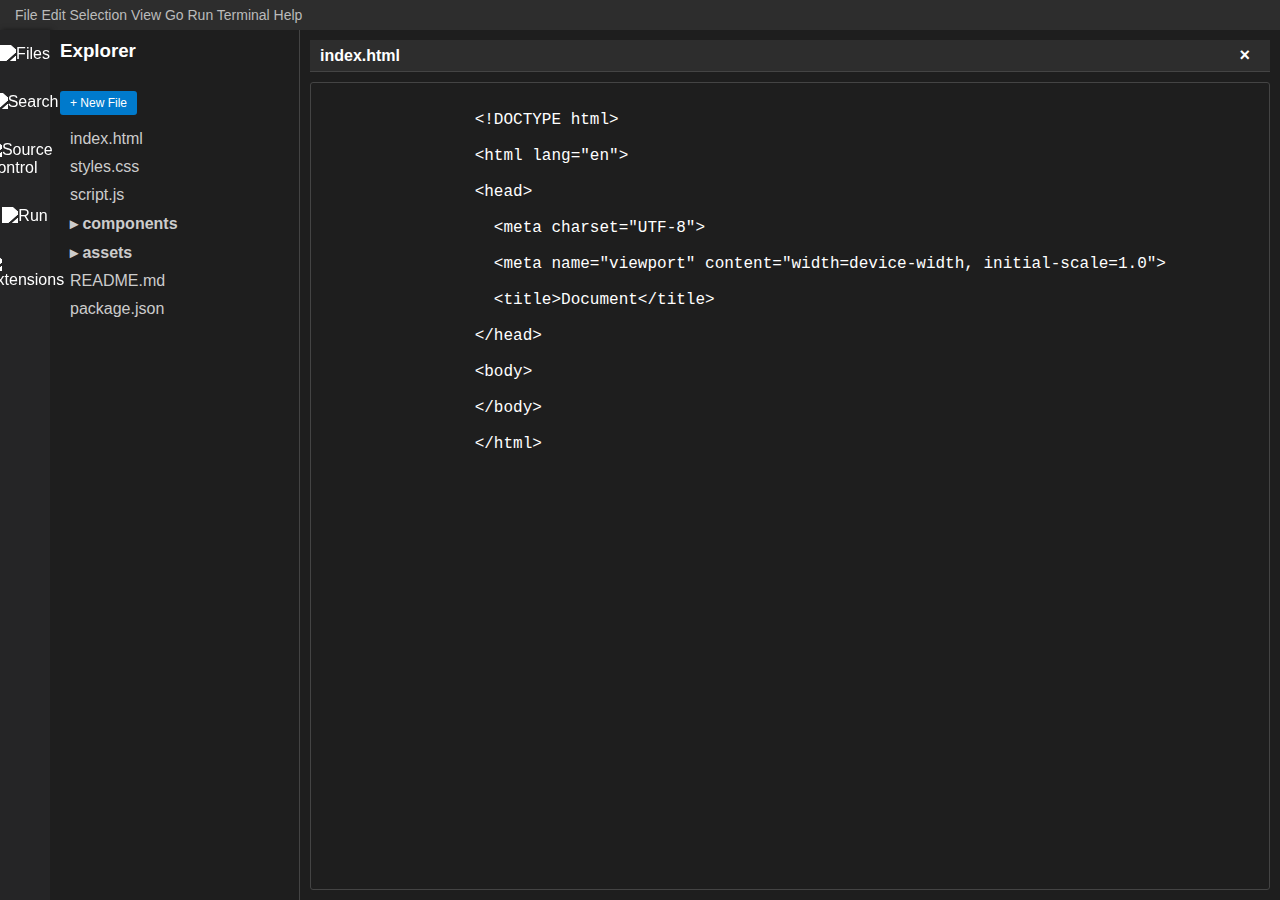
==== about.html @ b51973ff "vs code portfolio" ====
<!DOCTYPE html>
<html lang="en">
<head>
    <meta charset="UTF-8">
    <meta name="viewport" content="width=device-width, initial-scale=1.0">
    <title>VS Code Clone</title>
    <link rel="stylesheet" href="styles.css">
</head>
<body>
    <div class="container">
        <div class="top-bar">
            <div class="menu">File  Edit  Selection  View  Go  Run  Terminal  Help</div>
        </div>
        <div class="sidebar">
            <ul>
                <li title="Explorer"><img src="https://img.icons8.com/ios-glyphs/30/ffffff/files.png" alt="Files"></li>
                <li title="Search"><img src="https://img.icons8.com/ios-glyphs/30/ffffff/search.png" alt="Search"></li>
                <li title="Source Control"><img src="https://img.icons8.com/ios-glyphs/30/ffffff/source-code.png" alt="Source Control"></li>
                <li title="Run"><img src="https://img.icons8.com/ios-glyphs/30/ffffff/debug.png" alt="Run"></li>
                <li title="Extensions"><img src="https://img.icons8.com/ios-glyphs/30/ffffff/extensions.png" alt="Extensions"></li>
            </ul>
        </div>
        <div class="explorer">
            <h3>Explorer</h3>
            <button class="new-file-btn" onclick="createFile()">+ New File</button>
            <ul id="file-list">
                <li class="file" onclick="selectFile(this)">index.html</li>
                <li class="file" onclick="selectFile(this)">styles.css</li>
                <li class="file" onclick="selectFile(this)">script.js</li>
                <li class="folder" onclick="toggleFolder(this)">&#9656; components</li>
                <ul class="nested">
                    <li class="file" onclick="selectFile(this)">Header.js</li>
                    <li class="file" onclick="selectFile(this)">Footer.js</li>
                </ul>
                <li class="folder" onclick="toggleFolder(this)">&#9656; assets</li>
                <ul class="nested">
                    <li class="file" onclick="selectFile(this)">logo.png</li>
                    <li class="file" onclick="selectFile(this)">background.jpg</li>
                </ul>
                <li class="file" onclick="selectFile(this)">README.md</li>
                <li class="file" onclick="selectFile(this)">package.json</li>
            </ul>
        </div>
        <div class="editor">
            <div class="editor-header">index.html</div>
            <div class="code-editor" contenteditable="true" id="code-editor">
                &lt;!DOCTYPE html&gt;<br>
                &lt;html lang="en"&gt;<br>
                &lt;head&gt;<br>
                &nbsp;&nbsp;&lt;meta charset="UTF-8"&gt;<br>
                &nbsp;&nbsp;&lt;meta name="viewport" content="width=device-width, initial-scale=1.0"&gt;<br>
                &nbsp;&nbsp;&lt;title&gt;Document&lt;/title&gt;<br>
                &lt;/head&gt;<br>
                &lt;body&gt;<br>
                &lt;/body&gt;<br>
                &lt;/html&gt;
            </div>
        </div>
    </div>
    <script src="script.js"></script>
</body>
</html>
---- styles.css ----
body {
    margin: 0;
    font-family: 'Segoe UI', Tahoma, Geneva, Verdana, sans-serif;
    color: #cccccc;
    background-color: #1e1e1e;
}

.container {
    display: grid;
    grid-template-columns: 50px 250px 1fr;
    grid-template-rows: 30px 1fr;
    height: 100vh;
}

.top-bar {
    grid-column: 1 / 4;
    background-color: #2d2d2d;
    color: #fff;
    padding: 5px 15px;
    display: flex;
    align-items: center;
    box-shadow: 0 2px 4px rgba(0, 0, 0, 0.5);
    font-size: 14px;
}

.menu {
    display: flex;
    gap: 15px;
    color: #bbbbbb;
}

.sidebar {
    background-color: #252526;
    display: flex;
    justify-content: center;
    padding: 10px 0;
    box-shadow: 2px 0 5px rgba(0, 0, 0, 0.5);
}

.sidebar ul {
    list-style: none;
    padding: 0;
    margin: 0;
    display: flex;
    flex-direction: column;
    gap: 20px;
}

.sidebar ul li {
    display: flex;
    justify-content: center;
    align-items: center;
    cursor: pointer;
    padding: 5px;
    border-radius: 5px;
}

.sidebar ul li:hover {
    background-color: #3a3a3a;
}

.sidebar ul li img {
    filter: brightness(0) invert(1);
    cursor: pointer;
}

.explorer {
    background-color: #1e1e1e;
    padding: 10px;
    border-right: 1px solid #444;
    overflow-y: auto;
}

.explorer h3 {
    margin-top: 0;
    color: #fff;
}

.new-file-btn {
    margin: 10px 0;
    padding: 5px 10px;
    background-color: #007acc;
    color: #fff;
    border: none;
    border-radius: 3px;
    cursor: pointer;
    font-size: 12px;
}

.new-file-btn:hover {
    background-color: #005f99;
}

.explorer ul {
    list-style: none;
    padding: 0;
    margin: 0;
}

.explorer ul li {
    padding: 5px 10px;
    border-radius: 3px;
    cursor: pointer;
    color: #cccccc;
}

.explorer ul li.folder {
    font-weight: bold;
}

.explorer ul li:hover {
    background-color: #454545;
}

.explorer ul ul {
    padding-left: 20px;
}

.explorer ul ul.nested {
    display: none;
}

.editor {
    background-color: #1e1e1e;
    display: flex;
    flex-direction: column;
    padding: 10px;
    overflow: auto;
}

.editor-header {
    background-color: #2d2d2d;
    padding: 5px 10px;
    color: #fff;
    font-weight: bold;
    display: flex;
    justify-content: space-between;
    align-items: center;
    border-bottom: 1px solid #444;
}

.editor-header::after {
    content: '×';
    cursor: pointer;
    font-size: 18px;
    color: #fff;
    padding: 0 10px;
}

.code-editor {
    flex-grow: 1;
    margin-top: 10px;
    border: 1px solid #444;
    border-radius: 3px;
    padding: 10px;
    background-color: #1e1e1e;
    color: #fff;
    font-family: 'Courier New', Courier, monospace;
    white-space: pre-wrap;
    outline: none;
    overflow: auto;
}

.code-editor:focus {
    border-color: #007acc;
}

.file.selected {
    background-color: #007acc;
    color: #fff;
}
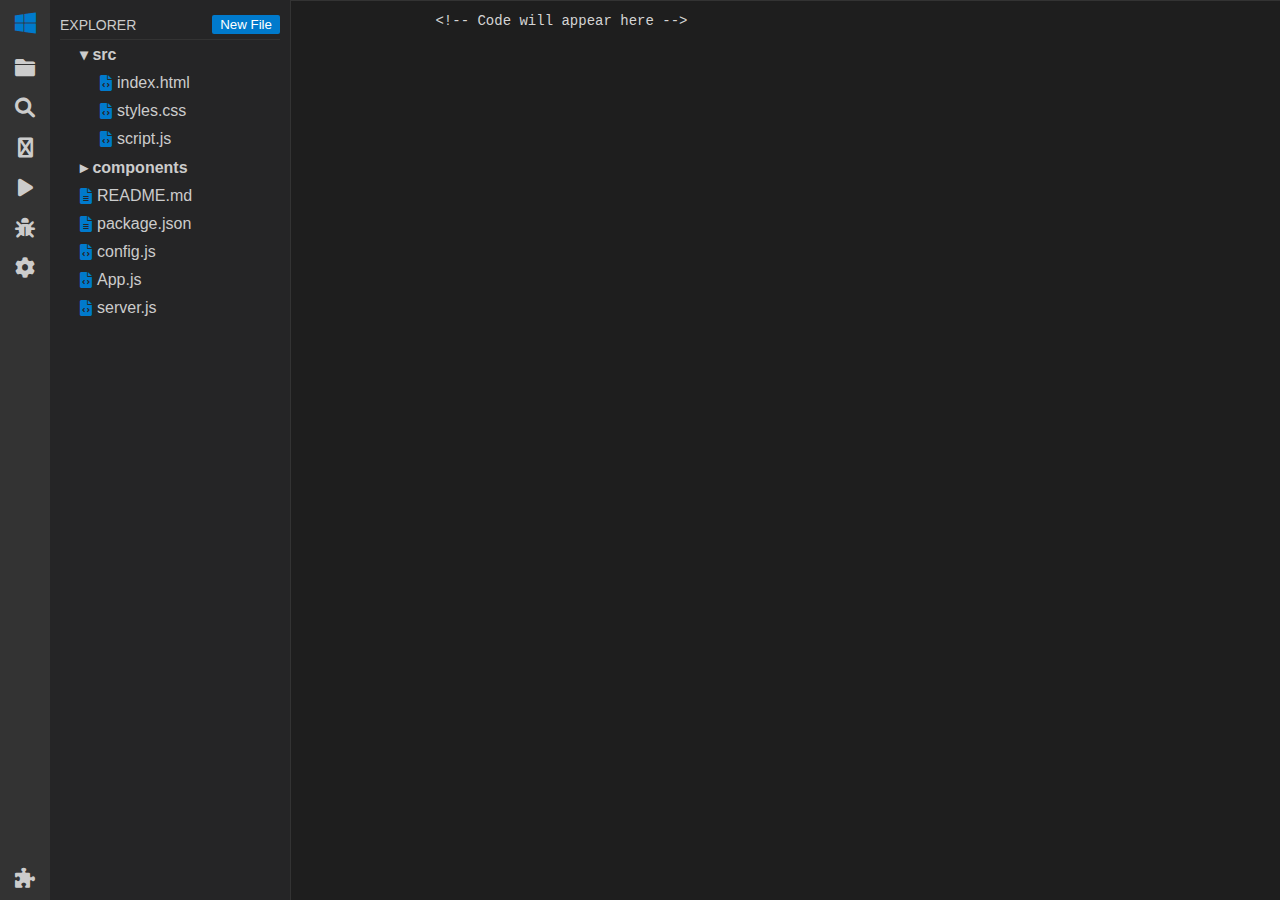
==== commit 818bfada: "vs code portfolio" ====
--- a/about.html
+++ b/about.html
@@ -5,56 +5,98 @@
     <meta name="viewport" content="width=device-width, initial-scale=1.0">
     <title>VS Code Clone</title>
     <link rel="stylesheet" href="styles.css">
+    <!-- Link to font icons -->
+    <link rel="stylesheet" href="https://cdnjs.cloudflare.com/ajax/libs/font-awesome/6.0.0/css/all.min.css">
 </head>
 <body>
-    <div class="container">
-        <div class="top-bar">
-            <div class="menu">File  Edit  Selection  View  Go  Run  Terminal  Help</div>
+    <div class="vscode-clone">
+        <div class="sidebar">
+            <div class="logo">
+                <i class="fab fa-windows"></i>
+            </div>
+            <div class="sidebar-icons">
+                <i class="fas fa-folder"></i>
+                <i class="fas fa-search"></i>
+                <i class="fas fa-git-alt"></i>
+                <i class="fas fa-play"></i>
+                <i class="fas fa-bug"></i>
+                <i class="fas fa-cog" onclick="toggleSettings()"></i>
+            </div>
+            <div class="extensions">
+                <i class="fas fa-puzzle-piece"></i>
+            </div>
         </div>
-        <div class="sidebar">
-            <ul>
-                <li title="Explorer"><img src="https://img.icons8.com/ios-glyphs/30/ffffff/files.png" alt="Files"></li>
-                <li title="Search"><img src="https://img.icons8.com/ios-glyphs/30/ffffff/search.png" alt="Search"></li>
-                <li title="Source Control"><img src="https://img.icons8.com/ios-glyphs/30/ffffff/source-code.png" alt="Source Control"></li>
-                <li title="Run"><img src="https://img.icons8.com/ios-glyphs/30/ffffff/debug.png" alt="Run"></li>
-                <li title="Extensions"><img src="https://img.icons8.com/ios-glyphs/30/ffffff/extensions.png" alt="Extensions"></li>
-            </ul>
-        </div>
-        <div class="explorer">
-            <h3>Explorer</h3>
-            <button class="new-file-btn" onclick="createFile()">+ New File</button>
+        <div class="file-explorer">
+            <div class="explorer-header">
+                <span>EXPLORER</span>
+                <button onclick="createFile()">New File</button>
+            </div>
             <ul id="file-list">
-                <li class="file" onclick="selectFile(this)">index.html</li>
-                <li class="file" onclick="selectFile(this)">styles.css</li>
-                <li class="file" onclick="selectFile(this)">script.js</li>
+                <li class="folder" onclick="toggleFolder(this)">&#9662; src</li>
+                <ul style="display: block;">
+                    <li class="file" onclick="openFile(this, 'index.html')">
+                        <i class="fas fa-file-code"></i> index.html
+                    </li>
+                    <li class="file" onclick="openFile(this, 'styles.css')">
+                        <i class="fas fa-file-code"></i> styles.css
+                    </li>
+                    <li class="file" onclick="openFile(this, 'script.js')">
+                        <i class="fas fa-file-code"></i> script.js
+                    </li>
+                </ul>
                 <li class="folder" onclick="toggleFolder(this)">&#9656; components</li>
-                <ul class="nested">
-                    <li class="file" onclick="selectFile(this)">Header.js</li>
-                    <li class="file" onclick="selectFile(this)">Footer.js</li>
+                <ul style="display: none;">
+                    <li class="file" onclick="openFile(this, 'Header.js')">
+                        <i class="fas fa-file-code"></i> Header.js
+                    </li>
+                    <li class="file" onclick="openFile(this, 'Footer.js')">
+                        <i class="fas fa-file-code"></i> Footer.js
+                    </li>
                 </ul>
-                <li class="folder" onclick="toggleFolder(this)">&#9656; assets</li>
-                <ul class="nested">
-                    <li class="file" onclick="selectFile(this)">logo.png</li>
-                    <li class="file" onclick="selectFile(this)">background.jpg</li>
-                </ul>
-                <li class="file" onclick="selectFile(this)">README.md</li>
-                <li class="file" onclick="selectFile(this)">package.json</li>
+                <li class="file" onclick="openFile(this, 'README.md')">
+                    <i class="fas fa-file-alt"></i> README.md
+                </li>
+                <li class="file" onclick="openFile(this, 'package.json')">
+                    <i class="fas fa-file-alt"></i> package.json
+                </li>
+                <li class="file" onclick="openFile(this, 'config.js')">
+                    <i class="fas fa-file-code"></i> config.js
+                </li>
+                <li class="file" onclick="openFile(this, 'App.js')">
+                    <i class="fas fa-file-code"></i> App.js
+                </li>
+                <li class="file" onclick="openFile(this, 'server.js')">
+                    <i class="fas fa-file-code"></i> server.js
+                </li>
             </ul>
         </div>
         <div class="editor">
-            <div class="editor-header">index.html</div>
-            <div class="code-editor" contenteditable="true" id="code-editor">
-                &lt;!DOCTYPE html&gt;<br>
-                &lt;html lang="en"&gt;<br>
-                &lt;head&gt;<br>
-                &nbsp;&nbsp;&lt;meta charset="UTF-8"&gt;<br>
-                &nbsp;&nbsp;&lt;meta name="viewport" content="width=device-width, initial-scale=1.0"&gt;<br>
-                &nbsp;&nbsp;&lt;title&gt;Document&lt;/title&gt;<br>
-                &lt;/head&gt;<br>
-                &lt;body&gt;<br>
-                &lt;/body&gt;<br>
-                &lt;/html&gt;
+            <div class="tabs" id="tabs">
+                <!-- Tabs for open files will be generated dynamically -->
             </div>
+            <div class="editor-header">Select a file to view its content</div>
+            <textarea id="code-editor" class="code-space" spellcheck="false">
+                <!-- Code will appear here -->
+            </textarea>
+        </div>
+        <div class="settings" id="settings">
+            <h2>Settings</h2>
+            <label>
+                Font Size:
+                <select id="font-size-selector" onchange="changeFontSize()">
+                    <option value="12px">12px</option>
+                    <option value="14px" selected>14px</option>
+                    <option value="16px">16px</option>
+                    <option value="18px">18px</option>
+                </select>
+            </label>
+            <label>
+                Theme:
+                <select id="theme-selector" onchange="changeTheme()">
+                    <option value="light">Light</option>
+                    <option value="dark" selected>Dark</option>
+                </select>
+            </label>
         </div>
     </div>
     <script src="script.js"></script>
--- a/styles.css
+++ b/styles.css
@@ -1,171 +1,213 @@
 body {
     margin: 0;
     font-family: 'Segoe UI', Tahoma, Geneva, Verdana, sans-serif;
-    color: #cccccc;
     background-color: #1e1e1e;
-}
-
-.container {
-    display: grid;
-    grid-template-columns: 50px 250px 1fr;
-    grid-template-rows: 30px 1fr;
+    color: #d4d4d4;
+}
+
+.vscode-clone {
+    display: flex;
     height: 100vh;
-}
-
-.top-bar {
-    grid-column: 1 / 4;
-    background-color: #2d2d2d;
+    overflow: hidden;
+}
+
+.sidebar {
+    width: 50px;
+    background-color: #333;
+    color: #ccc;
+    display: flex;
+    flex-direction: column;
+    align-items: center;
+    justify-content: space-between;
+    padding: 10px 0;
+}
+
+.logo {
+    font-size: 24px;
+    margin-bottom: 20px;
+    color: #007acc;
+}
+
+.sidebar-icons {
+    display: flex;
+    flex-direction: column;
+    align-items: center;
+    gap: 20px;
+}
+
+.sidebar-icons i, .extensions i {
+    font-size: 20px;
+    cursor: pointer;
+    color: #ccc;
+    transition: color 0.3s;
+}
+
+.sidebar-icons i:hover, .extensions i:hover {
     color: #fff;
-    padding: 5px 15px;
-    display: flex;
-    align-items: center;
-    box-shadow: 0 2px 4px rgba(0, 0, 0, 0.5);
+}
+
+.extensions {
+    margin-top: auto;
+    font-size: 20px;
+}
+
+.file-explorer {
+    width: 220px;
+    background-color: #252526;
+    border-right: 1px solid #333;
+    padding: 10px;
+    overflow-y: auto;
+}
+
+.explorer-header {
+    display: flex;
+    justify-content: space-between;
+    align-items: center;
+    padding: 5px 0;
+    border-bottom: 1px solid #333;
     font-size: 14px;
-}
-
-.menu {
-    display: flex;
-    gap: 15px;
-    color: #bbbbbb;
-}
-
-.sidebar {
-    background-color: #252526;
-    display: flex;
-    justify-content: center;
-    padding: 10px 0;
-    box-shadow: 2px 0 5px rgba(0, 0, 0, 0.5);
-}
-
-.sidebar ul {
-    list-style: none;
-    padding: 0;
-    margin: 0;
-    display: flex;
-    flex-direction: column;
-    gap: 20px;
-}
-
-.sidebar ul li {
-    display: flex;
-    justify-content: center;
-    align-items: center;
-    cursor: pointer;
-    padding: 5px;
-    border-radius: 5px;
-}
-
-.sidebar ul li:hover {
-    background-color: #3a3a3a;
-}
-
-.sidebar ul li img {
-    filter: brightness(0) invert(1);
-    cursor: pointer;
-}
-
-.explorer {
-    background-color: #1e1e1e;
-    padding: 10px;
-    border-right: 1px solid #444;
-    overflow-y: auto;
-}
-
-.explorer h3 {
-    margin-top: 0;
-    color: #fff;
-}
-
-.new-file-btn {
-    margin: 10px 0;
-    padding: 5px 10px;
+    color: #ccc;
+}
+
+.explorer-header button {
     background-color: #007acc;
     color: #fff;
     border: none;
-    border-radius: 3px;
-    cursor: pointer;
-    font-size: 12px;
-}
-
-.new-file-btn:hover {
-    background-color: #005f99;
-}
-
-.explorer ul {
+    padding: 2px 8px;
+    cursor: pointer;
+    border-radius: 2px;
+    transition: background-color 0.3s;
+}
+
+.explorer-header button:hover {
+    background-color: #005a9e;
+}
+
+ul {
     list-style: none;
-    padding: 0;
+    padding-left: 20px;
     margin: 0;
 }
 
-.explorer ul li {
-    padding: 5px 10px;
-    border-radius: 3px;
-    cursor: pointer;
-    color: #cccccc;
-}
-
-.explorer ul li.folder {
+li {
+    cursor: pointer;
+    padding: 5px 0;
+    transition: background-color 0.3s;
+    color: #ccc;
+}
+
+li:hover {
+    background-color: #333;
+}
+
+.folder {
     font-weight: bold;
 }
 
-.explorer ul li:hover {
-    background-color: #454545;
-}
-
-.explorer ul ul {
-    padding-left: 20px;
-}
-
-.explorer ul ul.nested {
+.file {
+    display: flex;
+    align-items: center;
+}
+
+.file i {
+    margin-right: 5px;
+    color: #007acc;
+}
+
+.file.selected {
+    background-color: #444;
+}
+
+.editor {
+    flex-grow: 1;
+    display: flex;
+    flex-direction: column;
+    background-color: #1e1e1e;
+    overflow: hidden;
+}
+
+.tabs {
+    display: flex;
+    background-color: #333;
+    border-bottom: 1px solid #333;
+}
+
+.tab {
+    padding: 10px;
+    cursor: pointer;
+    transition: background-color 0.3s;
+    color: #ccc;
+    border-right: 1px solid #444;
+}
+
+.tab.active {
+    background-color: #444;
+    color: #fff;
+}
+
+.tab:hover {
+    background-color: #555;
+}
+
+.editor-header {
+    background-color: #333;
+    padding: 10px;
+    color: #ccc;
+    border-bottom: 1px solid #333;
+    font-size: 14px;
+    display: none; /* Hidden, using tabs now */
+}
+
+.code-space {
+    flex-grow: 1;
+    padding: 10px;
+    overflow-y: auto;
+    font-family: 'Courier New', Courier, monospace;
+    color: #d4d4d4;
+    font-size: 14px;
+    line-height: 1.5;
+    background-color: #1e1e1e;
+    border: none;
+    outline: none;
+    resize: none;
+}
+
+.settings {
+    position: absolute;
+    top: 50px;
+    right: 20px;
+        background-color: #2d2d2d;
+    padding: 20px;
+    border-radius: 8px;
+    box-shadow: 0 4px 8px rgba(0, 0, 0, 0.2);
     display: none;
-}
-
-.editor {
-    background-color: #1e1e1e;
-    display: flex;
-    flex-direction: column;
-    padding: 10px;
-    overflow: auto;
-}
-
-.editor-header {
+    z-index: 1000;
+}
+
+.settings h2 {
+    margin: 0;
+    margin-bottom: 10px;
+    color: #d4d4d4;
+}
+
+.settings label {
+    display: block;
+    margin-bottom: 10px;
+    color: #d4d4d4;
+}
+
+.settings select {
+    background-color: #333;
+    color: #d4d4d4;
+    border: none;
+    padding: 5px;
+    border-radius: 4px;
+}
+
+.settings option {
     background-color: #2d2d2d;
-    padding: 5px 10px;
-    color: #fff;
-    font-weight: bold;
-    display: flex;
-    justify-content: space-between;
-    align-items: center;
-    border-bottom: 1px solid #444;
-}
-
-.editor-header::after {
-    content: '×';
-    cursor: pointer;
-    font-size: 18px;
-    color: #fff;
-    padding: 0 10px;
-}
-
-.code-editor {
-    flex-grow: 1;
-    margin-top: 10px;
-    border: 1px solid #444;
-    border-radius: 3px;
-    padding: 10px;
-    background-color: #1e1e1e;
-    color: #fff;
-    font-family: 'Courier New', Courier, monospace;
-    white-space: pre-wrap;
-    outline: none;
-    overflow: auto;
-}
-
-.code-editor:focus {
-    border-color: #007acc;
-}
-
-.file.selected {
-    background-color: #007acc;
-    color: #fff;
-}
+}
+
+.hide {
+    display: none;
+}
